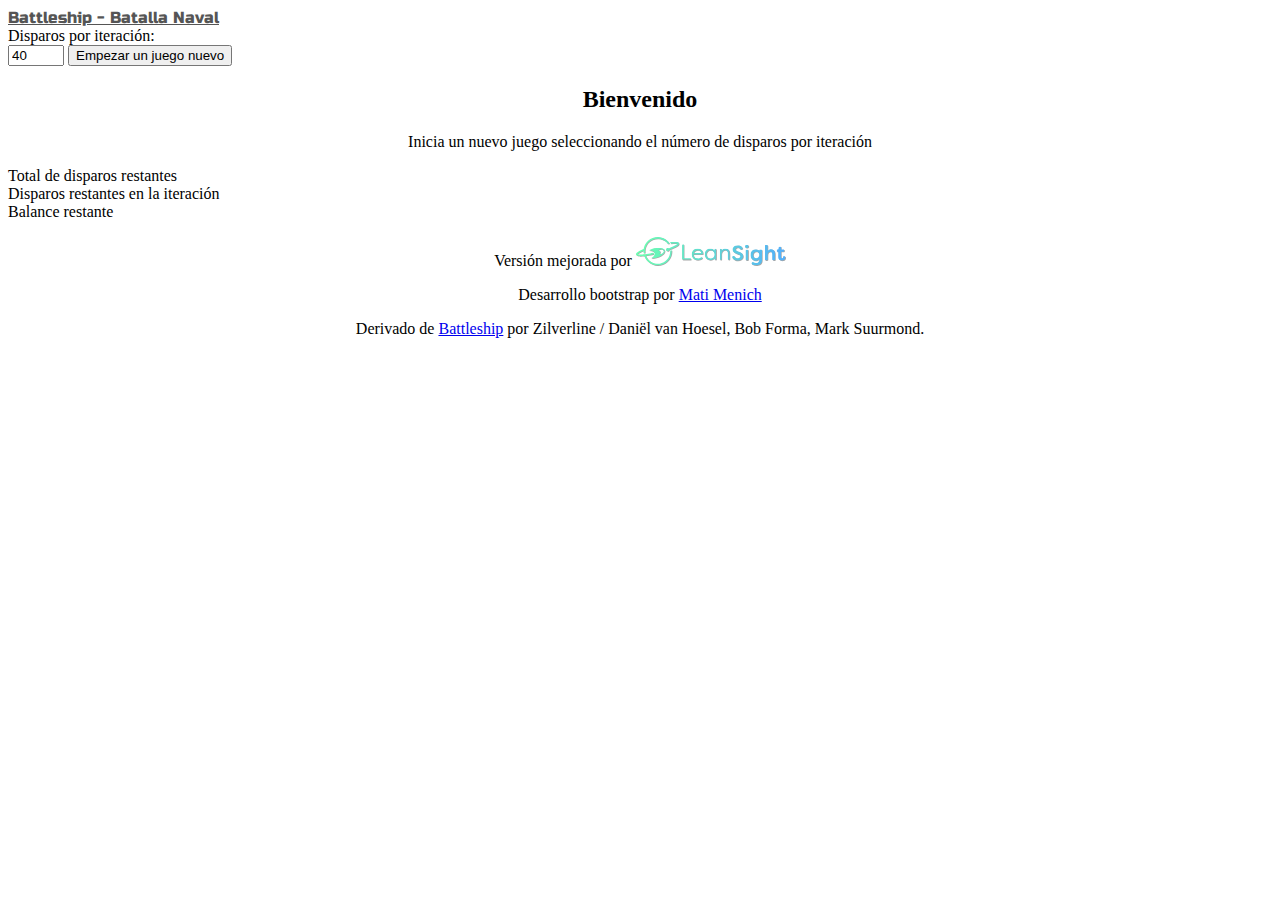
==== index.html @ 174eea25 "Varios fixes" ====
<!DOCTYPE html>
<html>
<head>
	<meta charset="utf-8">
	<meta name="viewport" content="width=device-width, initial-scale=1">
	<title>Battleship</title>

	<!-- CSS -->
	<link href="https://fonts.googleapis.com/css?family=Russo+One" rel="stylesheet">
	<link rel="stylesheet" href="vendor/bootstrap/css/bootstrap.min.css">
	<link rel="stylesheet" href="vendor/font-awesome/css/font-awesome.min.css">
	<link rel="stylesheet" href="vendor/animate.css">
	<link rel="stylesheet" href="stylesheets/main.css">

	<!-- JavaScript -->
	<script src="javascripts/ext/underscore.js"></script>
	<script src="vendor/jquery-1.11.3.min.js"></script>
	<script src="javascripts/ext/jshashtable-2.1.js"></script>
	<script src="javascripts/ext/jquery.numeric.js"></script>
	<script src="javascripts/ext/jquery.numberformatter.js"></script>
	<script src="javascripts/ext/backbone.js"></script>
	<script src="javascripts/ext/icanhaz.js"></script>
	<script src="javascripts/ext/zingchart.min.js"></script>
	<script src="vendor/bootstrap/js/bootstrap.min.js"></script>
	<script src="javascripts/app/Boat.js"></script>
	<script src="javascripts/app/Cell.js"></script>
	<script src="javascripts/app/Board.js"></script>
	<script src="javascripts/app/Game.js"></script>
	<script src="javascripts/app/Chart.js"></script>
	<script src="javascripts/app/Fleet.js"></script>
	<script src="javascripts/boot.js"></script>

	<script id="board" type="text/html">
		<td>{{ name }}</td>
	</script>

	<script>
		// Parse URL parameters
		const urlParams = new URLSearchParams(window.location.search);
		const simulation = urlParams.get('simulation');
		const fixedFleet = urlParams.get('fixedfleet') === 'true';
		
		let gameTitle;
		let shotsPerIteration;
		let inputVisibility = 'visible';
		
		switch(simulation) {
			case 'agile':
				gameTitle = 'Battleship - Batalla Naval Ágil';
				shotsPerIteration = 1;
				inputVisibility = 'hidden';
				break;
			case 'waterfall':
				gameTitle = 'Battleship - Batalla Naval Cascada';
				shotsPerIteration = 40;
				inputVisibility = 'hidden';
				break;
			default:
				gameTitle = 'Battleship - Batalla Naval';
				shotsPerIteration = 40;
		}
		
		document.addEventListener('DOMContentLoaded', function() {
			// Set the game title
			document.querySelector('.navbar-brand').textContent = gameTitle;
		
			// Set shots per iteration and visibility
			const shotsInput = document.getElementById('shotsPerIteration');
			const shotsLabel = document.querySelector("label[for='shotsPerIteration']");
			shotsInput.value = shotsPerIteration;
			shotsInput.style.visibility = inputVisibility;
			shotsLabel.style.visibility = inputVisibility;
		
			// If simulation mode, start game automatically
			if (simulation === 'agile' || simulation === 'waterfall') {
				document.getElementById('newGame').click();
			}
		});
		
		// Pass the 'fixedFleet' variable to the global window object
		// If is true, the game will be use a fixed fleet in the board defined in boot.js
		window.fixedFleet = fixedFleet;
	</script>
	
</head>

<body>
	<div class="container">
		<nav class="navbar navbar-default">
			<div class="container-fluid">
				<div class="navbar-header">
					<a class="navbar-brand logo-text" href="#">Battleship - Batalla Naval</a>
				</div>
				<div class="navbar-form navbar-right" role="initGame">
					<label for="shotsPerIteration">Disparos por iteración:</label>
					<div class="input-group">
						<input type="number" min="1" max="40" value="40" id="shotsPerIteration" class="form-control">
						<span class="input-group-btn">
							<button class="btn btn-primary" type="button" id="newGame">Empezar un juego nuevo</button>
						</span>
					</div>
				</div>
			</div>
		</nav>

		<span id="endGameResult"></span>

		<div class="row message">
			<div class="col-xs-12 text-center">
				<i class="fa fa-ship fa-5x animated pulse"></i>
				<h2>Bienvenido</h2>
				<p class="lead">Inicia un nuevo juego seleccionando el número de disparos por iteración</p>
			</div>
		</div>

		<div class="row vertical-align">
			<div class="col-xs-12 col-sm-4 col-md-4 col-lg-4">
				<div class="row stats animated fadeInRight hidden">
					<div class="col-xs-12">
						<div class="panel panel-info">
							<div class="panel-heading">
								<div class="row">
									<div class="col-xs-3">
										<i class="fa fa-bullseye fa-3x"></i>
									</div>
									<div class="col-xs-9 text-right">
										<div class="huge">
											<span id="totalShotsRemaining"></span>
										</div>
										<div>Total de disparos restantes</div>
									</div>
								</div>
							</div>
						</div>
					</div>
					<div class="col-xs-12">
						<div class="panel panel-warning">
							<div class="panel-heading">
								<div class="row">
									<div class="col-xs-3">
										<i class="fa fa-retweet fa-3x"></i>
									</div>
									<div class="col-xs-9 text-right">
										<div class="huge">
											<span id="shotsRemainingForIteration"></span>
										</div>
										<div>Disparos restantes en la iteración</div>
									</div>
								</div>
							</div>
						</div>
					</div>
					<div class="col-xs-12">
						<div class="panel panel-success">
							<div class="panel-heading">
								<div class="row">
									<div class="col-xs-3">
										<i class="fa fa-money fa-3x"></i>
									</div>
									<div class="col-xs-9 text-right">
										<div class="huge">
											<span id="funds"></span>
										</div>
										<div>Balance restante</div>
									</div>
								</div>
							</div>
						</div>
					</div>
					<div class="col-xs-12">
						<div class="row" id="chartDiv">
						</div>
					</div>
				</div>
			</div>
			<div class="col-xs-12 col-sm-8 col-md-8 col-lg-6 text-center">
				<div id="boardcontainer"></div>
			</div>
		</div>
	</div>

	<footer class="text-center">
		<p>Versión mejorada por <a href="http://www.leansight.com"><img src="images/leansight.svg" width="150" alt="leansight"></a></p>
		<p>Desarrollo bootstrap por <a href="https://github.com/MatiMenich" target="_blank">Mati Menich</a></p>
		<p>Derivado de <a href="https://github.com/zilverline/battleship" target="_blank">Battleship</a> por Zilverline / Daniël van Hoesel, Bob Forma, Mark Suurmond.</p>
	</footer>
</body>

</html>
---- stylesheets/main.css ----
footer {
  z-index: 1030;
}

.board {
  border-collapse: collapse;
  background-color: #d9edf7;
	color: #333;
}

.cell {
  border-top: 1px solid #34748f;
  border-left: 1px solid #34748f;
  border-right: 1px solid #34748f;
  border-bottom: 1px solid #34748f;
  text-align: center;
  min-width: 40px;
  position: relative;
  padding: 0;
  margin: 0;
}

.cell-hover {
  background-color: #34748f;
}


.cell-title-top {
  border-top: 1px solid white !important;
  border-left: 1px solid white;
  border-right: 1px solid white;
  
  background-color: white;
  text-align: center;
	color: #333;
	font-size: 24px;
}

.cell-title-left {
  border-top: 1px solid white;
  border-left: 1px solid white;
  border-bottom: 1px solid white;
  
  background-color: white;
  text-align: center;
	color: #333;
  min-width: 10px;
	font-size: 24px;
}

.cell-title-hover {
  background-color: #34748f; 
  color: white;
}

.cell-title-left-hover {
  border-top: 1px solid white;
  border-left: 1px solid white;
  border-bottom: 1px solid white;
  
  background-color:  #34748f;
  text-align: center;
	color: white;
  min-width: 10px;
	font-size: 24px;
}

*//**/
.cell-title-bottom {
  border-top: 1px solid #bce8f1;
  border-left: 1px solid white;
	border-right: 1px solid white;
  border-bottom: 1px solid white;
  background-color: white;
  text-align: center;
	color: #333;
	font-size: 24px;
}

.cell-title-right {
  border-top: 1px solid white;
  border-left: 1px solid #bce8f1;
	border-right: 1px solid white;
  border-bottom: 1px solid white;
  background-color: white;
  text-align: center;
	color: #333;
	font-size: 24px;
}

.showBoat.aircraft-carrier {
    background-color: #e74c3c;
    border: 1px solid #e74c3c;
}

.showBoat.battleship {
    background-color:  #16a085;
    border: 1px solid #16a085;
}

.showBoat.submarine {
    background-color: #f1c40f;
    border: 1px solid #f1c40f;
}

.showBoat.cruiser {
    background-color: #4aa3df;
    border: 1px solid #4aa3df;
}

.showBoat.destroyer {
    background-color: #e67e22;
    border: 1px solid #e67e22;
}

#endGameResult {
  font-size: 24px;
}

.text-center {
  text-align: center;
}

.huge {
  font-size: 20px;
}

@media(min-width:768px){
  .vertical-align {
    display: flex;
    flex-direction: row;
  }

  .vertical-align > [class^="col-"],
  .vertical-align > [class*=" col-"] {
    display: flex;
    align-items: center;
    justify-content: center; /* Optional, to align inner items 
                                horizontally inside the column */
  }

  /**
   *  Do NOT include this part into your stylesheet.
   *  "flex: 1" or "flex-grow: 1" is added to make the inner div
   *  - Which is also a flex-item - take up all the horizontal space
   *  available space inside the flex container (.col-* elements)
   */
  .vertical-align > [class^="col-"] > div,
  .vertical-align > [class*=" col-"] > div {
    /* flex: 1; */
    flex-grow: 1;
  }
}

.marker {
  position: absolute;
  margin-left: auto;
  margin-right: auto;
  left: 0;
  right: 0;
  width: 30px;
}

.hit {
  -moz-animation-duration: .3s;
  -ms-animation-duration: .3s;
  -webkit-animation-duration: .3s;
  animation-duration: .3s;
}

.miss {
  -moz-animation-duration: .5s;
  -ms-animation-duration: .5s;
  -webkit-animation-duration: .5s;
  animation-duration: .5s;
}

.target {
  -moz-animation-duration: .2s;
  -ms-animation-duration: .2s;
  -webkit-animation-duration: .2s;
  animation-duration: .2s;
}

.board {
  -moz-animation-duration: .3s;
  -ms-animation-duration: .3s;
  -webkit-animation-duration: .3s;
  animation-duration: .3s;
}

.stats {
  -moz-animation-duration: .4s;
  -ms-animation-duration: .4s;
  -webkit-animation-duration: .4s;
  animation-duration: .4s;

  -moz-animation-delay: .2s;
  -ms-animation-delay: .2s;
  -webkit-animation-delay: .2s;
  animation-delay: .2s;
}

.logo-text {
  font-family: 'Russo One', sans-serif;
}

.navbar-brand {
  color: #555 !important;
}

.miss-cell {
  background-color: #e3e3e3;
  border-color: #e3e3e3;
}
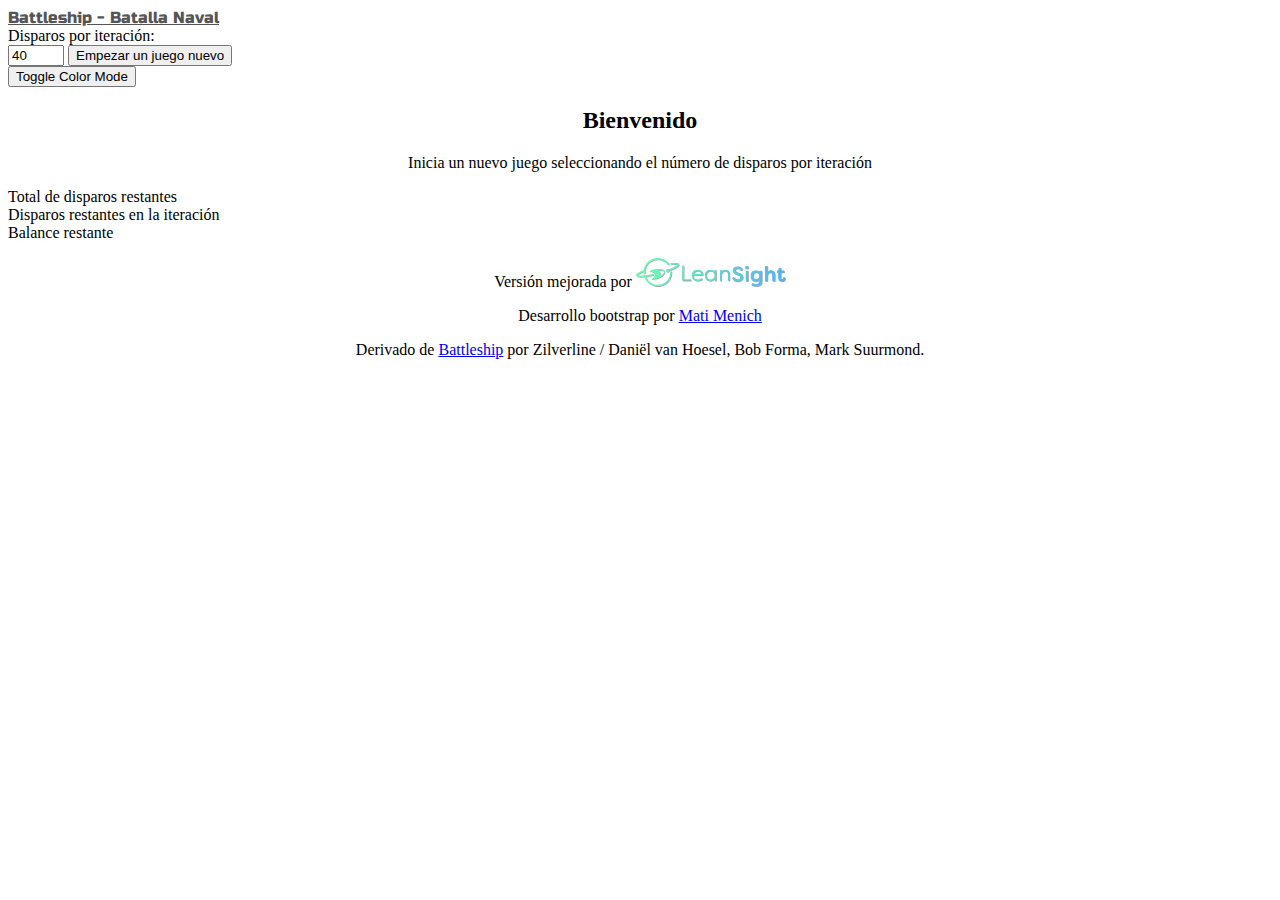
==== commit 5dece2d7: "Garyscale" ====
--- a/index.html
+++ b/index.html
@@ -39,6 +39,7 @@
 		const urlParams = new URLSearchParams(window.location.search);
 		const simulation = urlParams.get('simulation');
 		const fixedFleet = urlParams.get('fixedfleet') === 'true';
+		const grayscale = urlParams.get('grayscale') === 'true';
 		
 		let gameTitle;
 		let shotsPerIteration;
@@ -80,6 +81,25 @@
 		// Pass the 'fixedFleet' variable to the global window object
 		// If is true, the game will be use a fixed fleet in the board defined in boot.js
 		window.fixedFleet = fixedFleet;
+
+		// The $(document).ready() function ensures the code inside it runs after the entire HTML document has loaded.
+		$(document).ready(function() {
+			// If the grayscale parameter is present, show the toggle button.
+			// Otherwise, hide it.
+			if (urlParams.has('grayscale')) {
+			$('#toggleColorMode').show();
+			} else {
+			$('#toggleColorMode').hide();
+			}
+			// If the grayscale parameter is true, add the "grayscale" class to the body element.
+			if (grayscale) {
+				$('body').addClass('grayscale');
+			}
+			// This is the JavaScript code that toggles grayscale mode.
+			$('#toggleColorMode').click(function() {
+				$('body').toggleClass('grayscale');
+			});
+		});
 	</script>
 	
 </head>
@@ -99,6 +119,9 @@
 							<button class="btn btn-primary" type="button" id="newGame">Empezar un juego nuevo</button>
 						</span>
 					</div>
+					<div class="grayscale-group">
+						<button id="toggleColorMode" class="btn btn-primary" type="button">Toggle Color Mode</button>
+					</div>
 				</div>
 			</div>
 		</nav>
--- a/stylesheets/main.css
+++ b/stylesheets/main.css
@@ -65,7 +65,6 @@
 	font-size: 24px;
 }
 
-*//**/
 .cell-title-bottom {
   border-top: 1px solid #bce8f1;
   border-left: 1px solid white;
@@ -212,4 +211,97 @@
 .miss-cell {
   background-color: #e3e3e3;
   border-color: #e3e3e3;
-}+}
+
+
+/* Código para versión en escala de grises, printer friendly */
+
+.grayscale .showBoat.aircraft-carrier {
+  background-color: #666666; /* Medium Gray */
+  border: 1px solid #666666; /* Medium Gray */
+}
+
+.grayscale .showBoat.battleship {
+  background-color:  #999999; /* Light Gray */
+  border: 1px solid #999999; /* Light Gray */
+}
+
+.grayscale .showBoat.submarine {
+  background-color: #333333; /* Dark Gray */
+  border: 1px solid #333333; /* Dark Gray */
+}
+
+.grayscale .showBoat.cruiser {
+  background-color: #bbbbbb; /* Very Light Gray */
+  border: 1px solid #bbbbbb; /* Very Light Gray */
+}
+
+.grayscale .showBoat.destroyer {
+  background-color: #444444; /* Very Dark Gray */
+  border: 1px solid #444444; /* Very Dark Gray */
+}
+
+.grayscale .cell {
+  background-color: #FFFFFF; /* White */
+  border: 2px solid #000000; /* Black */
+}
+
+/*
+.cell {
+  border-top: 1px solid #34748f;
+  border-left: 1px solid #34748f;
+  border-right: 1px solid #34748f;
+  border-bottom: 1px solid #34748f;
+  text-align: center;
+  min-width: 40px;
+  position: relative;
+  padding: 0;
+  margin: 0;
+}
+*/
+
+
+.grayscale .cell-hover {
+  background-color: #000000;
+}
+
+
+.grayscale .cell-title-top {
+  border-top: 1px solid white !important;
+  border-left: 1px solid white;
+  border-right: 1px solid white;
+  
+  background-color: white;
+  text-align: center;
+	color: #333;
+	font-size: 24px;
+}
+
+.grayscale .cell-title-left {
+  border-top: 1px solid white;
+  border-left: 1px solid white;
+  border-bottom: 1px solid white;
+  
+  background-color: white;
+  text-align: center;
+	color: #333;
+  min-width: 10px;
+	font-size: 24px;
+}
+
+.grayscale .cell-title-hover {
+  background-color: #000000; 
+  color: white;
+}
+
+.grayscale .cell-title-left-hover {
+  border-top: 1px solid white;
+  border-left: 1px solid white;
+  border-bottom: 1px solid white;
+  
+  background-color:  #000000;
+  text-align: center;
+	color: white;
+  min-width: 10px;
+	font-size: 24px;
+}
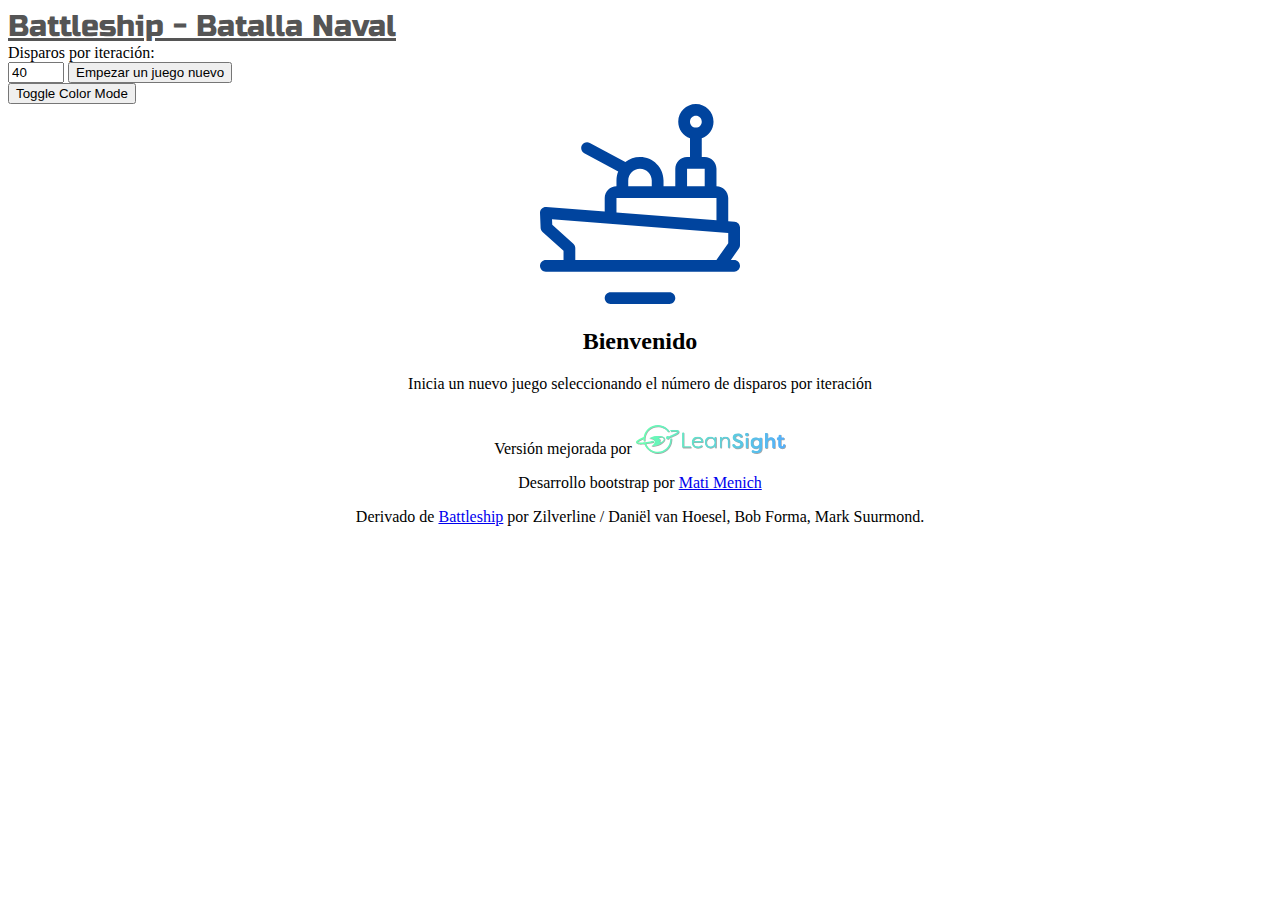
==== commit 9ab23b49: "many fixes" ====
--- a/index.html
+++ b/index.html
@@ -8,7 +8,6 @@
 	<!-- CSS -->
 	<link href="https://fonts.googleapis.com/css?family=Russo+One" rel="stylesheet">
 	<link rel="stylesheet" href="vendor/bootstrap/css/bootstrap.min.css">
-	<link rel="stylesheet" href="vendor/font-awesome/css/font-awesome.min.css">
 	<link rel="stylesheet" href="vendor/animate.css">
 	<link rel="stylesheet" href="stylesheets/main.css">
 
@@ -28,11 +27,15 @@
 	<script src="javascripts/app/Game.js"></script>
 	<script src="javascripts/app/Chart.js"></script>
 	<script src="javascripts/app/Fleet.js"></script>
+    <script src="javascripts/app/StatusPanel.js"></script>
 	<script src="javascripts/boot.js"></script>
 
 	<script id="board" type="text/html">
 		<td>{{ name }}</td>
 	</script>
+
+	<!-- Include the StatusPanel class definition here -->
+	<script src="javascripts/app/StatusPanel.js"></script>
 
 	<script>
 		// Parse URL parameters
@@ -76,6 +79,7 @@
 			if (simulation === 'agile' || simulation === 'waterfall') {
 				document.getElementById('newGame').click();
 			}
+
 		});
 		
 		// Pass the 'fixedFleet' variable to the global window object
@@ -99,114 +103,91 @@
 			$('#toggleColorMode').click(function() {
 				$('body').toggleClass('grayscale');
 			});
+
+            var totalShotsPanel = new StatusPanel({
+                panelClass: 'panel-info',
+                iconSrc: 'images/missile.svg',
+                spanId: 'totalShotsRemaining',
+                description: 'Total de disparos restantes'
+            });
+            $(".stats").append(totalShotsPanel.render().$el);
+
+            var shotsRemainingPanel = new StatusPanel({
+                panelClass: 'panel-warning',
+                iconSrc: 'images/cycle.svg',
+                spanId: 'shotsRemainingForIteration',
+                description: 'Disparos restantes en la iteración'
+            });
+            $(".stats").append(shotsRemainingPanel.render().$el);
+
+            var fundsPanel = new StatusPanel({
+                panelClass: 'panel-success',
+                iconSrc: 'images/profit.svg',
+                spanId: 'funds',
+                description: 'Balance restante'
+            });
+            $(".stats").append(fundsPanel.render().$el);
+            // Create the div for the chart and add it to the stats div
+            var chartDiv = $('<div>').addClass('col-xs-12').append($('<div>').addClass('row').attr('id', 'chartDiv'));
+            $(".stats").append(chartDiv);
+                    
 		});
 	</script>
 	
 </head>
 
 <body>
-	<div class="container">
-		<nav class="navbar navbar-default">
-			<div class="container-fluid">
-				<div class="navbar-header">
-					<a class="navbar-brand logo-text" href="#">Battleship - Batalla Naval</a>
-				</div>
-				<div class="navbar-form navbar-right" role="initGame">
-					<label for="shotsPerIteration">Disparos por iteración:</label>
-					<div class="input-group">
-						<input type="number" min="1" max="40" value="40" id="shotsPerIteration" class="form-control">
-						<span class="input-group-btn">
-							<button class="btn btn-primary" type="button" id="newGame">Empezar un juego nuevo</button>
-						</span>
-					</div>
-					<div class="grayscale-group">
-						<button id="toggleColorMode" class="btn btn-primary" type="button">Toggle Color Mode</button>
-					</div>
-				</div>
-			</div>
-		</nav>
-
-		<span id="endGameResult"></span>
-
-		<div class="row message">
-			<div class="col-xs-12 text-center">
-				<i class="fa fa-ship fa-5x animated pulse"></i>
-				<h2>Bienvenido</h2>
-				<p class="lead">Inicia un nuevo juego seleccionando el número de disparos por iteración</p>
-			</div>
-		</div>
-
-		<div class="row vertical-align">
-			<div class="col-xs-12 col-sm-4 col-md-4 col-lg-4">
-				<div class="row stats animated fadeInRight hidden">
-					<div class="col-xs-12">
-						<div class="panel panel-info">
-							<div class="panel-heading">
-								<div class="row">
-									<div class="col-xs-3">
-										<i class="fa fa-bullseye fa-3x"></i>
-									</div>
-									<div class="col-xs-9 text-right">
-										<div class="huge">
-											<span id="totalShotsRemaining"></span>
-										</div>
-										<div>Total de disparos restantes</div>
-									</div>
-								</div>
-							</div>
-						</div>
-					</div>
-					<div class="col-xs-12">
-						<div class="panel panel-warning">
-							<div class="panel-heading">
-								<div class="row">
-									<div class="col-xs-3">
-										<i class="fa fa-retweet fa-3x"></i>
-									</div>
-									<div class="col-xs-9 text-right">
-										<div class="huge">
-											<span id="shotsRemainingForIteration"></span>
-										</div>
-										<div>Disparos restantes en la iteración</div>
-									</div>
-								</div>
-							</div>
-						</div>
-					</div>
-					<div class="col-xs-12">
-						<div class="panel panel-success">
-							<div class="panel-heading">
-								<div class="row">
-									<div class="col-xs-3">
-										<i class="fa fa-money fa-3x"></i>
-									</div>
-									<div class="col-xs-9 text-right">
-										<div class="huge">
-											<span id="funds"></span>
-										</div>
-										<div>Balance restante</div>
-									</div>
-								</div>
-							</div>
-						</div>
-					</div>
-					<div class="col-xs-12">
-						<div class="row" id="chartDiv">
-						</div>
-					</div>
-				</div>
-			</div>
-			<div class="col-xs-12 col-sm-8 col-md-8 col-lg-6 text-center">
-				<div id="boardcontainer"></div>
-			</div>
-		</div>
-	</div>
-
-	<footer class="text-center">
-		<p>Versión mejorada por <a href="http://www.leansight.com"><img src="images/leansight.svg" width="150" alt="leansight"></a></p>
-		<p>Desarrollo bootstrap por <a href="https://github.com/MatiMenich" target="_blank">Mati Menich</a></p>
-		<p>Derivado de <a href="https://github.com/zilverline/battleship" target="_blank">Battleship</a> por Zilverline / Daniël van Hoesel, Bob Forma, Mark Suurmond.</p>
-	</footer>
+    <body>
+        <div class="container">
+            <nav class="navbar navbar-default">
+                <div class="container-fluid">
+                    <div class="navbar-header">
+                        <a class="navbar-brand logo-text" href="#">Battleship - Batalla Naval</a>
+                    </div>
+                    <div class="navbar-form navbar-right" role="initGame">
+                        <label for="shotsPerIteration">Disparos por iteración:</label>
+                        <div class="input-group">
+                            <input type="number" min="1" max="40" value="40" id="shotsPerIteration" class="form-control">
+                            <span class="input-group-btn">
+                                <button class="btn btn-primary" type="button" id="newGame">Empezar un juego nuevo</button>
+                            </span>
+                        </div>
+                        <div class="grayscale-group">
+                            <button id="toggleColorMode" class="btn btn-primary" type="button">Toggle Color Mode</button>
+                        </div>
+                    </div>
+                </div>
+            </nav>
+    
+            <span id="endGameResult"></span>
+    
+            <div class="row message">
+                <div class="col-xs-12 text-center">
+					<img src="images/war-ship.svg" width="200">
+                    <h2>Bienvenido</h2>
+                    <p class="lead">Inicia un nuevo juego seleccionando el número de disparos por iteración</p>
+                </div>
+            </div>
+    
+            <div class="row vertical-align">
+                <div class="col-xs-12 col-sm-4 col-md-4 col-lg-4">
+                    <div class="row stats animated fadeInRight hidden">
+                    </div>
+                </div>
+                <div class="col-xs-12 col-sm-8 col-md-8 col-lg-6 text-center">
+                    <div id="boardcontainer"></div>
+                </div>
+    
+            </div>
+        </div>
+    
+        <footer class="text-center">
+            <p>Versión mejorada por <a href="http://www.leansight.com"><img src="images/leansight.svg" width="150" alt="leansight"></a></p>
+            <p>Desarrollo bootstrap por <a href="https://github.com/MatiMenich" target="_blank">Mati Menich</a></p>
+            <p>Derivado de <a href="https://github.com/zilverline/battleship" target="_blank">Battleship</a> por Zilverline / Daniël van Hoesel, Bob Forma, Mark Suurmond.</p>
+        </footer>
+    </body>
+    
 </body>
 
 </html>
--- a/stylesheets/main.css
+++ b/stylesheets/main.css
@@ -2,17 +2,22 @@
   z-index: 1030;
 }
 
+.status-icon-svg {
+  max-width: 80px;
+}
+
 .board {
   border-collapse: collapse;
-  background-color: #d9edf7;
-	color: #333;
+  background-color: solid white;
 }
 
 .cell {
   border-top: 1px solid #34748f;
   border-left: 1px solid #34748f;
   border-right: 1px solid #34748f;
+  background-color: #d9edf7;
   border-bottom: 1px solid #34748f;
+  
   text-align: center;
   min-width: 40px;
   position: relative;
@@ -65,28 +70,6 @@
 	font-size: 24px;
 }
 
-.cell-title-bottom {
-  border-top: 1px solid #bce8f1;
-  border-left: 1px solid white;
-	border-right: 1px solid white;
-  border-bottom: 1px solid white;
-  background-color: white;
-  text-align: center;
-	color: #333;
-	font-size: 24px;
-}
-
-.cell-title-right {
-  border-top: 1px solid white;
-  border-left: 1px solid #bce8f1;
-	border-right: 1px solid white;
-  border-bottom: 1px solid white;
-  background-color: white;
-  text-align: center;
-	color: #333;
-	font-size: 24px;
-}
-
 .showBoat.aircraft-carrier {
     background-color: #e74c3c;
     border: 1px solid #e74c3c;
@@ -120,9 +103,6 @@
   text-align: center;
 }
 
-.huge {
-  font-size: 20px;
-}
 
 @media(min-width:768px){
   .vertical-align {
@@ -200,8 +180,14 @@
   animation-delay: .2s;
 }
 
+.logo-text-small {
+  font-family: 'Russo One', sans-serif;
+  font-size: 20px;
+}
+
 .logo-text {
   font-family: 'Russo One', sans-serif;
+  font-size: 30px;
 }
 
 .navbar-brand {
@@ -246,19 +232,6 @@
   border: 2px solid #000000; /* Black */
 }
 
-/*
-.cell {
-  border-top: 1px solid #34748f;
-  border-left: 1px solid #34748f;
-  border-right: 1px solid #34748f;
-  border-bottom: 1px solid #34748f;
-  text-align: center;
-  min-width: 40px;
-  position: relative;
-  padding: 0;
-  margin: 0;
-}
-*/
 
 
 .grayscale .cell-hover {
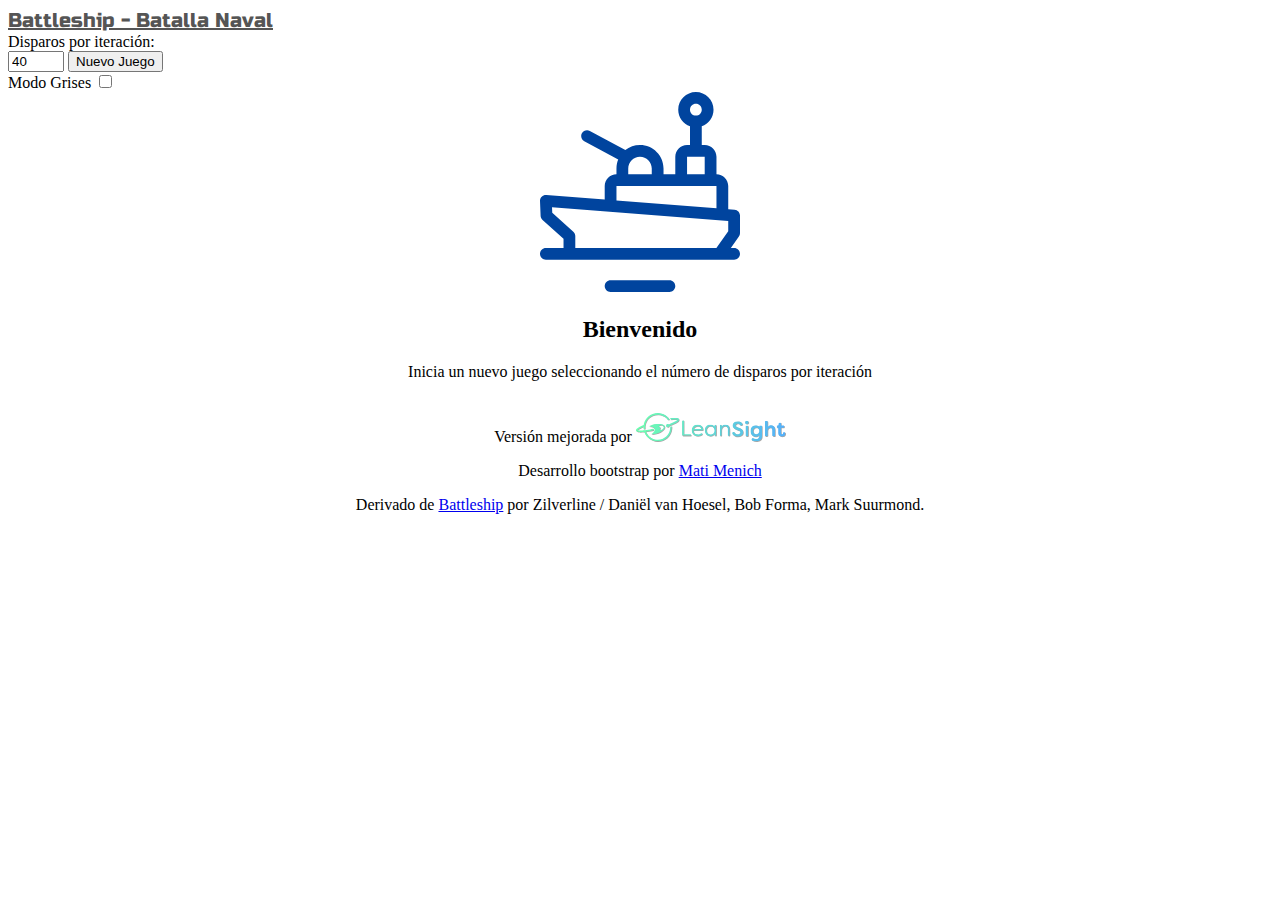
==== commit 4508bbe7: "ADD nueva configuracion para batalla  naval waterfall" ====
--- a/index.html
+++ b/index.html
@@ -1,15 +1,16 @@
 <!DOCTYPE html>
 <html>
+
 <head>
-	<meta charset="utf-8">
-	<meta name="viewport" content="width=device-width, initial-scale=1">
+	<meta charset="utf-8" />
+	<meta name="viewport" content="width=device-width, initial-scale=1" />
 	<title>Battleship</title>
 
 	<!-- CSS -->
-	<link href="https://fonts.googleapis.com/css?family=Russo+One" rel="stylesheet">
-	<link rel="stylesheet" href="vendor/bootstrap/css/bootstrap.min.css">
-	<link rel="stylesheet" href="vendor/animate.css">
-	<link rel="stylesheet" href="stylesheets/main.css">
+	<link href="https://fonts.googleapis.com/css?family=Russo+One" rel="stylesheet" />
+	<link rel="stylesheet" href="vendor/bootstrap/css/bootstrap.min.css" />
+	<link rel="stylesheet" href="vendor/animate.css" />
+	<link rel="stylesheet" href="stylesheets/main.css" />
 
 	<!-- JavaScript -->
 	<script src="javascripts/ext/underscore.js"></script>
@@ -27,12 +28,12 @@
 	<script src="javascripts/app/Game.js"></script>
 	<script src="javascripts/app/Chart.js"></script>
 	<script src="javascripts/app/Fleet.js"></script>
-    <script src="javascripts/app/StatusPanel.js"></script>
+	<script src="javascripts/app/StatusPanel.js"></script>
 	<script src="javascripts/boot.js"></script>
 
 	<script id="board" type="text/html">
-		<td>{{ name }}</td>
-	</script>
+			<td>{{ name }}</td>
+		</script>
 
 	<!-- Include the StatusPanel class definition here -->
 	<script src="javascripts/app/StatusPanel.js"></script>
@@ -43,12 +44,13 @@
 		const simulation = urlParams.get('simulation');
 		const fixedFleet = urlParams.get('fixedfleet') === 'true';
 		const grayscale = urlParams.get('grayscale') === 'true';
-		
+
 		let gameTitle;
 		let shotsPerIteration;
 		let inputVisibility = 'visible';
-		
-		switch(simulation) {
+
+		switch (simulation)
+		{
 			case 'agile':
 				gameTitle = 'Battleship - Batalla Naval Ágil';
 				shotsPerIteration = 1;
@@ -63,131 +65,139 @@
 				gameTitle = 'Battleship - Batalla Naval';
 				shotsPerIteration = 40;
 		}
-		
-		document.addEventListener('DOMContentLoaded', function() {
+
+		document.addEventListener('DOMContentLoaded', function ()
+		{
 			// Set the game title
 			document.querySelector('.navbar-brand').textContent = gameTitle;
-		
+
 			// Set shots per iteration and visibility
 			const shotsInput = document.getElementById('shotsPerIteration');
 			const shotsLabel = document.querySelector("label[for='shotsPerIteration']");
 			shotsInput.value = shotsPerIteration;
 			shotsInput.style.visibility = inputVisibility;
 			shotsLabel.style.visibility = inputVisibility;
-		
+
 			// If simulation mode, start game automatically
-			if (simulation === 'agile' || simulation === 'waterfall') {
+			if (simulation === 'agile' || simulation === 'waterfall')
+			{
 				document.getElementById('newGame').click();
 			}
 
 		});
-		
+
 		// Pass the 'fixedFleet' variable to the global window object
 		// If is true, the game will be use a fixed fleet in the board defined in boot.js
 		window.fixedFleet = fixedFleet;
 
 		// The $(document).ready() function ensures the code inside it runs after the entire HTML document has loaded.
-		$(document).ready(function() {
-			// If the grayscale parameter is present, show the toggle button.
-			// Otherwise, hide it.
-			if (urlParams.has('grayscale')) {
-			$('#toggleColorMode').show();
-			} else {
-			$('#toggleColorMode').hide();
-			}
-			// If the grayscale parameter is true, add the "grayscale" class to the body element.
-			if (grayscale) {
-				$('body').addClass('grayscale');
-			}
+		$(document).ready(function ()
+		{
 			// This is the JavaScript code that toggles grayscale mode.
-			$('#toggleColorMode').click(function() {
+			$('#toggleColorMode').click(function ()
+			{
 				$('body').toggleClass('grayscale');
 			});
 
-            var totalShotsPanel = new StatusPanel({
-                panelClass: 'panel-info',
-                iconSrc: 'images/missile.svg',
-                spanId: 'totalShotsRemaining',
-                description: 'Total de disparos restantes'
-            });
-            $(".stats").append(totalShotsPanel.render().$el);
-
-            var shotsRemainingPanel = new StatusPanel({
-                panelClass: 'panel-warning',
-                iconSrc: 'images/cycle.svg',
-                spanId: 'shotsRemainingForIteration',
-                description: 'Disparos restantes en la iteración'
-            });
-            $(".stats").append(shotsRemainingPanel.render().$el);
-
-            var fundsPanel = new StatusPanel({
-                panelClass: 'panel-success',
-                iconSrc: 'images/profit.svg',
-                spanId: 'funds',
-                description: 'Balance restante'
-            });
-            $(".stats").append(fundsPanel.render().$el);
-            // Create the div for the chart and add it to the stats div
-            var chartDiv = $('<div>').addClass('col-xs-12').append($('<div>').addClass('row').attr('id', 'chartDiv'));
-            $(".stats").append(chartDiv);
-                    
+			var totalShotsPanel = new StatusPanel({
+				panelClass: 'panel-info',
+				iconSrc: 'images/missile.svg',
+				spanId: 'totalShotsRemaining',
+				description: 'Total de disparos restantes'
+			});
+			$(".stats").append(totalShotsPanel.render().$el);
+
+			var shotsRemainingPanel = new StatusPanel({
+				panelClass: 'panel-warning',
+				iconSrc: 'images/cycle.svg',
+				spanId: 'shotsRemainingForIteration',
+				description: 'Disparos restantes en la iteración'
+			});
+			$(".stats").append(shotsRemainingPanel.render().$el);
+
+			var fundsPanel = new StatusPanel({
+				panelClass: 'panel-success',
+				iconSrc: 'images/profit.svg',
+				spanId: 'funds',
+				description: 'Balance restante'
+			});
+			$(".stats").append(fundsPanel.render().$el);
+			// Create the div for the chart and add it to the stats div
+			var chartDiv = $('<div>').addClass('col-xs-12').append($('<div>').addClass('row').attr('id', 'chartDiv'));
+			$(".stats").append(chartDiv);
+
 		});
 	</script>
-	
+
 </head>
 
 <body>
-    <body>
-        <div class="container">
-            <nav class="navbar navbar-default">
-                <div class="container-fluid">
-                    <div class="navbar-header">
-                        <a class="navbar-brand logo-text" href="#">Battleship - Batalla Naval</a>
-                    </div>
-                    <div class="navbar-form navbar-right" role="initGame">
-                        <label for="shotsPerIteration">Disparos por iteración:</label>
-                        <div class="input-group">
-                            <input type="number" min="1" max="40" value="40" id="shotsPerIteration" class="form-control">
-                            <span class="input-group-btn">
-                                <button class="btn btn-primary" type="button" id="newGame">Empezar un juego nuevo</button>
-                            </span>
-                        </div>
-                        <div class="grayscale-group">
-                            <button id="toggleColorMode" class="btn btn-primary" type="button">Toggle Color Mode</button>
-                        </div>
-                    </div>
-                </div>
-            </nav>
-    
-            <span id="endGameResult"></span>
-    
-            <div class="row message">
-                <div class="col-xs-12 text-center">
-					<img src="images/war-ship.svg" width="200">
-                    <h2>Bienvenido</h2>
-                    <p class="lead">Inicia un nuevo juego seleccionando el número de disparos por iteración</p>
-                </div>
-            </div>
-    
-            <div class="row vertical-align">
-                <div class="col-xs-12 col-sm-4 col-md-4 col-lg-4">
-                    <div class="row stats animated fadeInRight hidden">
-                    </div>
-                </div>
-                <div class="col-xs-12 col-sm-8 col-md-8 col-lg-6 text-center">
-                    <div id="boardcontainer"></div>
-                </div>
-    
-            </div>
-        </div>
-    
-        <footer class="text-center">
-            <p>Versión mejorada por <a href="http://www.leansight.com"><img src="images/leansight.svg" width="150" alt="leansight"></a></p>
-            <p>Desarrollo bootstrap por <a href="https://github.com/MatiMenich" target="_blank">Mati Menich</a></p>
-            <p>Derivado de <a href="https://github.com/zilverline/battleship" target="_blank">Battleship</a> por Zilverline / Daniël van Hoesel, Bob Forma, Mark Suurmond.</p>
-        </footer>
-    </body>
-    
+	<div class="container">
+		<nav class="navbar navbar-default">
+			<div class="container-fluid">
+				<div class="row">
+					<div class="col-md-3">
+						<div class="navbar-header" width="120px">
+							<a class="navbar-brand logo-text" href="#">Battleship - Batalla Naval</a>
+						</div>
+					</div>
+					<div class="col-md-6">
+						<div class="navbar-form" role="initGame">
+							<label for="shotsPerIteration">Disparos por iteración:</label>
+							<div class="input-group">
+								<input class="form-control" id="shotsPerIteration" max="40" min="1" type="number"
+									value="40" />
+								<span class="input-group-btn">
+									<button class="btn btn-primary" id="newGame" type="button">Nuevo Juego</button>
+								</span>
+							</div>
+						</div>
+					</div>
+					<div class="col-md-3">
+						<div class="grayscale-group">
+							<label>Modo Grises</label> <!-- Text moved to the left and wrapped in a label tag -->
+							<label class="switch">
+								<input type="checkbox" id="toggleColorMode">
+								<span class="slider"></span>
+							</label>
+						</div>
+					</div>
+				</div>
+			</div>
+		</nav>
+
+
+
+		<span id="endGameResult"></span>
+
+		<div class="row message">
+			<div class="col-xs-12 text-center">
+				<img src="images/war-ship.svg" width="200">
+				<h2>Bienvenido</h2>
+				<p class="lead">Inicia un nuevo juego seleccionando el número de disparos por iteración</p>
+			</div>
+		</div>
+
+		<div class="row vertical-align">
+			<div class="col-xs-12 col-sm-4 col-md-4 col-lg-4">
+				<div class="row stats animated fadeInRight hidden"></div>
+			</div>
+			<div class="col-xs-12 col-sm-8 col-md-8 col-lg-6 text-center">
+				<div id="boardcontainer"></div>
+			</div>
+		</div>
+	</div>
+
+	<footer class="text-center">
+		<p>Versión mejorada por <a href="http://www.leansight.com">
+				<img src="images/leansight.svg" width="150" alt="leansight"></a>
+		</p>
+		<p>Desarrollo bootstrap por <a href="https://github.com/MatiMenich" target="_blank">Mati Menich</a>
+		</p>
+		<p>Derivado de <a href="https://github.com/zilverline/battleship" target="_blank">Battleship</a> por Zilverline
+			/ Daniël van Hoesel, Bob Forma, Mark Suurmond.</p>
+	</footer>
+
 </body>
 
-</html>
+</html>--- a/stylesheets/main.css
+++ b/stylesheets/main.css
@@ -3,16 +3,17 @@
 }
 
 .status-icon-svg {
-  max-width: 80px;
+  max-width: 60px;
 }
 
 .board {
-  border-collapse: collapse;
-  background-color: solid white;
+  background-color: transparent;
+  border-collapse: inherit;
+  border-top: none;
 }
 
 .cell {
-  border-top: 1px solid #34748f;
+  border-top: 1px solid #34748f !important;
   border-left: 1px solid #34748f;
   border-right: 1px solid #34748f;
   background-color: #d9edf7;
@@ -23,52 +24,33 @@
   position: relative;
   padding: 0;
   margin: 0;
+
+  color: #9cc0c3;
+  font-family: 'Arial Bold', sans-serif;
+	font-size: 20px;
+  font-weight: bold;
 }
 
 .cell-hover {
   background-color: #34748f;
 }
 
-
-.cell-title-top {
-  border-top: 1px solid white !important;
-  border-left: 1px solid white;
-  border-right: 1px solid white;
-  
-  background-color: white;
+.cell-header { 
+  border-top: transparent !important;
+  border-bottom: transparent !important; 
+  background-color: transparent;
   text-align: center;
 	color: #333;
 	font-size: 24px;
-}
-
-.cell-title-left {
-  border-top: 1px solid white;
-  border-left: 1px solid white;
-  border-bottom: 1px solid white;
   
-  background-color: white;
-  text-align: center;
-	color: #333;
-  min-width: 10px;
-	font-size: 24px;
-}
-
-.cell-title-hover {
+}
+
+.cell-header-hover {
   background-color: #34748f; 
   color: white;
 }
 
-.cell-title-left-hover {
-  border-top: 1px solid white;
-  border-left: 1px solid white;
-  border-bottom: 1px solid white;
-  
-  background-color:  #34748f;
-  text-align: center;
-	color: white;
-  min-width: 10px;
-	font-size: 24px;
-}
+
 
 .showBoat.aircraft-carrier {
     background-color: #e74c3c;
@@ -180,14 +162,9 @@
   animation-delay: .2s;
 }
 
-.logo-text-small {
+.logo-text {
   font-family: 'Russo One', sans-serif;
   font-size: 20px;
-}
-
-.logo-text {
-  font-family: 'Russo One', sans-serif;
-  font-size: 30px;
 }
 
 .navbar-brand {
@@ -229,52 +206,14 @@
 
 .grayscale .cell {
   background-color: #FFFFFF; /* White */
-  border: 2px solid #000000; /* Black */
-}
-
-
+  border: 1px solid #000000; /* Black */
+}
 
 .grayscale .cell-hover {
   background-color: #000000;
 }
 
-
-.grayscale .cell-title-top {
-  border-top: 1px solid white !important;
-  border-left: 1px solid white;
-  border-right: 1px solid white;
-  
-  background-color: white;
-  text-align: center;
-	color: #333;
-	font-size: 24px;
-}
-
-.grayscale .cell-title-left {
-  border-top: 1px solid white;
-  border-left: 1px solid white;
-  border-bottom: 1px solid white;
-  
-  background-color: white;
-  text-align: center;
-	color: #333;
-  min-width: 10px;
-	font-size: 24px;
-}
-
-.grayscale .cell-title-hover {
-  background-color: #000000; 
-  color: white;
-}
-
-.grayscale .cell-title-left-hover {
-  border-top: 1px solid white;
-  border-left: 1px solid white;
-  border-bottom: 1px solid white;
-  
-  background-color:  #000000;
-  text-align: center;
-	color: white;
-  min-width: 10px;
-	font-size: 24px;
-}
+.grayscale .cell-header-hover {
+  background-color: #000000;
+}
+
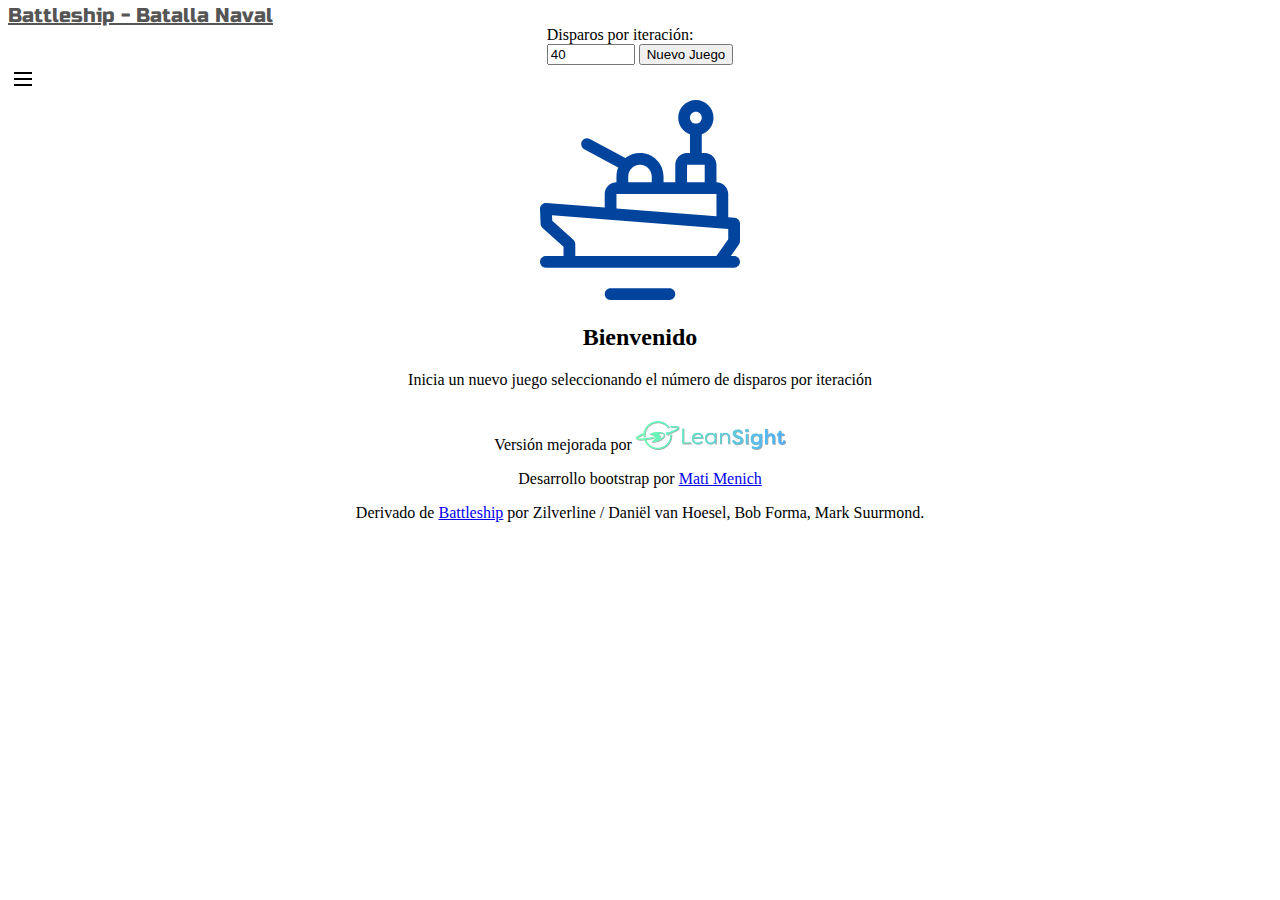
==== commit 416752ab: "ADD menu desplegable" ====
--- a/index.html
+++ b/index.html
@@ -93,6 +93,28 @@
 		// The $(document).ready() function ensures the code inside it runs after the entire HTML document has loaded.
 		$(document).ready(function ()
 		{
+			// Abre el menú al hacer clic en el botón
+			$('.sandwich-btn').on('click', function(event) {
+				event.stopPropagation(); // Detiene la propagación del evento
+				$('.menu-container').toggleClass('open');
+			});
+
+			// Cerrar el menú al hacer clic fuera del menú y del botón, pero no dentro del menú
+			$(document).on('click', function(event) {
+				var menu = $('.sandwich-menu');
+				var button = $('.sandwich-btn');
+				if (!menu.is(event.target) && !button.is(event.target) && menu.has(event.target).length === 0 && button.has(event.target).length === 0) {
+					$('.menu-container').removeClass('open');
+				}
+			});
+
+			// Detiene la propagación del evento al hacer clic dentro del menú, para que el menú no se cierre
+			$('.sandwich-menu').on('click', function(event) {
+				event.stopPropagation();
+			});
+			
+			document.getElementById('toggleColorMode').checked = false;
+			
 			// This is the JavaScript code that toggles grayscale mode.
 			$('#toggleColorMode').click(function ()
 			{
@@ -133,16 +155,16 @@
 
 <body>
 	<div class="container">
-		<nav class="navbar navbar-default">
+		<nav class="navbar navbar-default" >
 			<div class="container-fluid">
 				<div class="row">
 					<div class="col-md-3">
-						<div class="navbar-header" width="120px">
+						<div class="navbar-header" width="120px" >
 							<a class="navbar-brand logo-text" href="#">Battleship - Batalla Naval</a>
 						</div>
 					</div>
-					<div class="col-md-6">
-						<div class="navbar-form" role="initGame">
+					<div class="col-md-6 navbar-center">
+						<div class="navbar-form " role="initGame">
 							<label for="shotsPerIteration">Disparos por iteración:</label>
 							<div class="input-group">
 								<input class="form-control" id="shotsPerIteration" max="40" min="1" type="number"
@@ -153,15 +175,29 @@
 							</div>
 						</div>
 					</div>
-					<div class="col-md-3">
-						<div class="grayscale-group">
-							<label>Modo Grises</label> <!-- Text moved to the left and wrapped in a label tag -->
-							<label class="switch">
-								<input type="checkbox" id="toggleColorMode">
-								<span class="slider"></span>
-							</label>
+					<div class="col-md-3" style="height: 35px; line-height: 35px;">
+						<!-- Botón Sandwich -->
+						<div class="menu-container pull-right">
+							<button type="button" class="sandwich-btn" data-toggle="dropdown">
+							<svg xmlns="http://www.w3.org/2000/svg" width="18" height="18" viewBox="0 0 18 18">
+								<rect y="2" width="18" height="2"/>
+								<rect y="8" width="18" height="2"/>
+								<rect y="14" width="18" height="2"/>
+							</svg>
+							</button>
+							<div class="dropdown-menu sandwich-menu">
+								<!-- Switch Modo Grises -->
+								<div class="sandwich-menu-item">
+									<label>Modo Grises</label>
+									<label class="switch">
+									<input id="toggleColorMode" type="checkbox"/>
+									<span class="slider"></span>
+									</label>
+								</div>
+							<!-- Otras opciones del menú aquí -->
+							</div>
 						</div>
-					</div>
+					</div>					  
 				</div>
 			</div>
 		</nav>
--- a/stylesheets/main.css
+++ b/stylesheets/main.css
@@ -4,6 +4,26 @@
 
 .status-icon-svg {
   max-width: 60px;
+}
+
+.form-control {
+  width: 80px !important;
+}
+
+.navbar {
+  min-height: 40px;
+}
+
+.navbar-brand {
+  width: 300px;
+  height: 35px;
+  line-height: 5px; /* Centra verticalmente el texto */
+}
+
+.navbar-form {
+  width: auto;      /* Establece el ancho según el contenido en lugar de expandirse a todo el ancho */
+  margin: 0 auto;   /* Centra el elemento horizontalmente */
+  display: table;   /* Permite que el margen automático funcione para centrar el elemento */
 }
 
 .board {
@@ -54,27 +74,27 @@
 
 .showBoat.aircraft-carrier {
     background-color: #e74c3c;
-    border: 1px solid #e74c3c;
+    border: 1px solid #e74c3c !important;
 }
 
 .showBoat.battleship {
     background-color:  #16a085;
-    border: 1px solid #16a085;
+    border: 1px solid #16a085 !important;
 }
 
 .showBoat.submarine {
     background-color: #f1c40f;
-    border: 1px solid #f1c40f;
+    border: 1px solid #f1c40f !important;
 }
 
 .showBoat.cruiser {
     background-color: #4aa3df;
-    border: 1px solid #4aa3df;
+    border: 1px solid #4aa3df !important;
 }
 
 .showBoat.destroyer {
     background-color: #e67e22;
-    border: 1px solid #e67e22;
+    border: 1px solid #e67e22 !important;
 }
 
 #endGameResult {
@@ -181,32 +201,32 @@
 
 .grayscale .showBoat.aircraft-carrier {
   background-color: #666666; /* Medium Gray */
-  border: 1px solid #666666; /* Medium Gray */
+  border: 1px solid #666666 !important; /* Medium Gray */
 }
 
 .grayscale .showBoat.battleship {
   background-color:  #999999; /* Light Gray */
-  border: 1px solid #999999; /* Light Gray */
+  border: 1px solid #999999 !important; /* Light Gray */
 }
 
 .grayscale .showBoat.submarine {
   background-color: #333333; /* Dark Gray */
-  border: 1px solid #333333; /* Dark Gray */
+  border: 1px solid #333333 !important; /* Dark Gray */
 }
 
 .grayscale .showBoat.cruiser {
   background-color: #bbbbbb; /* Very Light Gray */
-  border: 1px solid #bbbbbb; /* Very Light Gray */
+  border: 1px solid #bbbbbb !important; /* Very Light Gray */
 }
 
 .grayscale .showBoat.destroyer {
   background-color: #444444; /* Very Dark Gray */
-  border: 1px solid #444444; /* Very Dark Gray */
+  border: 1px solid #444444 !important; /* Very Dark Gray */
 }
 
 .grayscale .cell {
   background-color: #FFFFFF; /* White */
-  border: 1px solid #000000; /* Black */
+  border: 1px solid #000000 !important; /* Black */
 }
 
 .grayscale .cell-hover {
@@ -217,3 +237,91 @@
   background-color: #000000;
 }
 
+/* estilos para el switch que permite modificar entre grises y color */
+.switch {
+  position: relative;
+  display: inline-block;
+  width: 40px;
+  height: 22px; /* Reducing the height to 2/3 of the original */
+}
+
+.switch input {
+  opacity: 0;
+  width: 0;
+  height: 0;
+}
+
+.slider {
+  position: absolute;
+  cursor: pointer;
+  top: 0;
+  left: 0;
+  right: 0;
+  bottom: 0;
+  background-color: #ccc;
+  transition: 0.4s;
+  border-radius: 22px; /* Adding rounded borders */
+}
+
+.slider:before {
+  position: absolute;
+  content: "";
+  height: 14px; 
+  width: 14px; 
+  left: 4px;
+  bottom: 4px;
+  background-color: white;
+  transition: 0.4s;
+  border-radius: 50%; /* Making the slider knob round */
+}
+
+input:checked + .slider {
+  background-color: #2196F3;
+}
+
+input:checked + .slider:before {
+  transform: translateX(18px);
+}
+
+
+/* Estilo para el botón sandwich */
+.sandwich-btn {
+  background: transparent;
+  border: none;          /* Sin bordes */
+  border-color: transparent; /* Color de borde transparente */
+  cursor: pointer;
+}
+
+/* Estilo para el menú desplegable */
+.sandwich-menu {
+  display: none;
+  position: absolute;
+  right: 0;
+  width: 250px; /* Ancho del menú */
+  border: 1px solid #ccc;
+  box-shadow: 0px 8px 16px 0px rgba(0,0,0,0.2); /* Sombras */
+}
+
+/* Estilo para mostrar el menú cuando se hace clic en el botón */
+.menu-container.open .sandwich-menu {
+  display: block;
+}
+
+/* Estilo para el grupo de elementos que contienen el label y el switch */
+.sandwich-menu .sandwich-menu-item {
+  display: flex;
+  align-items: center;
+  justify-content: space-between; /* Alinea los elementos a los extremos */
+  padding-left: 10px;  /* Borde de 10px desde la izquierda */
+}
+
+/* Estilo para el label del switch */
+.sandwich-menu .sandwich-menu-item .switch {
+  width: 40px; /* Ancho del switch */
+  margin-right: 10px; /* Margen derecho de 10px */
+}
+
+/* Estilo para asegurar que el control deslizante esté centrado verticalmente */
+.sandwich-menu .slider {
+  vertical-align: middle;
+}
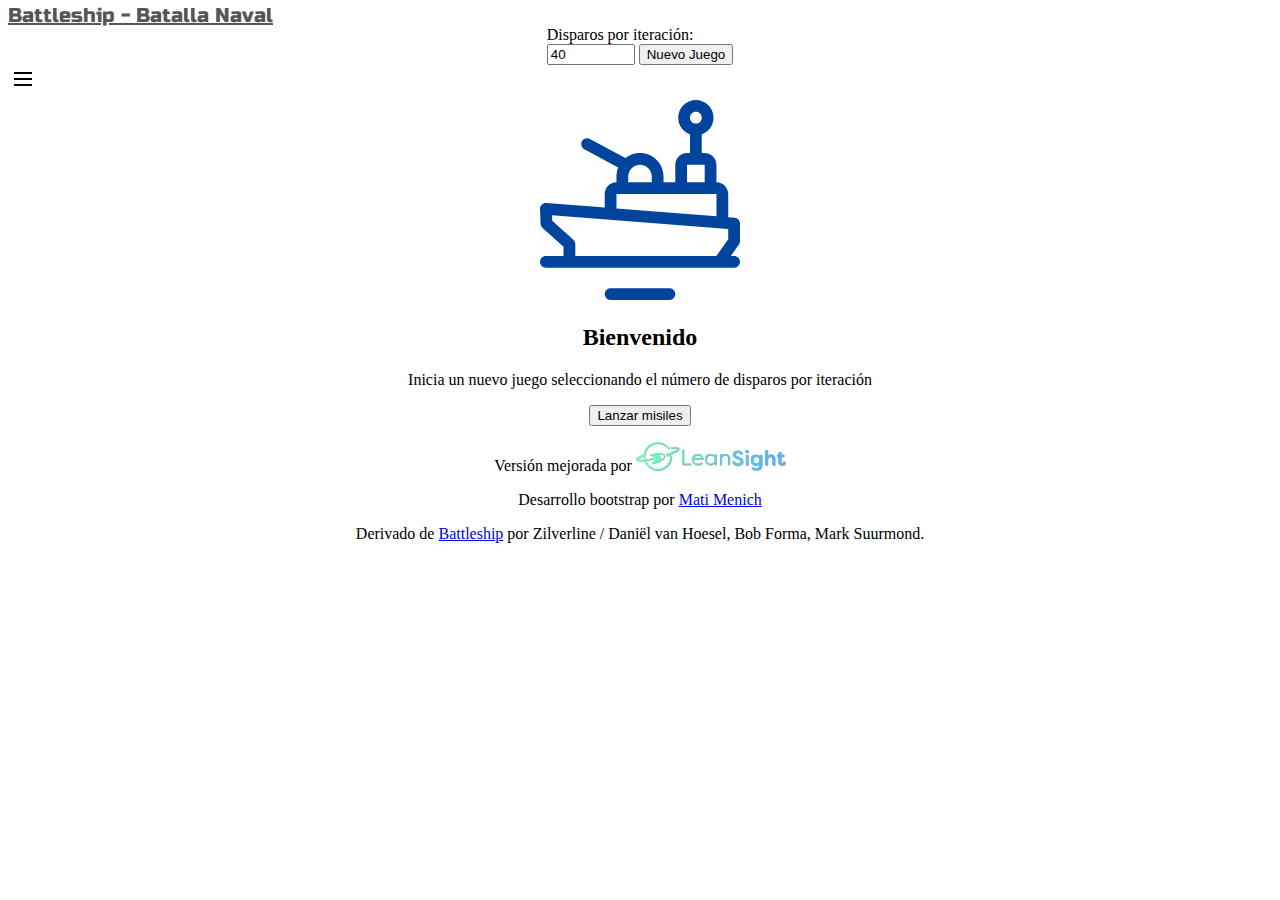
==== commit 091e27bd: "ADD habilita modo de lanzamiento manual cuando se termina el juego o cuando se termina una iteracion" ====
--- a/index.html
+++ b/index.html
@@ -194,7 +194,14 @@
 									<span class="slider"></span>
 									</label>
 								</div>
-							<!-- Otras opciones del menú aquí -->
+								<!-- Switch Disparo Automático -->
+								<div class="sandwich-menu-item">
+									<label>Disparo Manual</label>
+									<label class="switch">
+									<input id="toggleManualShoot" type="checkbox"/>
+									<span class="slider"></span>
+									</label>
+								</div>
 							</div>
 						</div>
 					</div>					  
@@ -214,13 +221,29 @@
 			</div>
 		</div>
 
-		<div class="row vertical-align">
+		<div class="row">
+			<div class="col-xs-12 col-sm-8 col-md-8 col-lg-6 text-center">
+				<!-- Primera fila: Contenedor del tablero -->
+				<div class="row">
+					<div class="col-xs-12">
+						<div id="boardcontainer"></div>
+					</div>
+				</div>
+				<!-- Segunda fila: Botón "Lanzar misiles" -->
+				<div class="row">
+					<div class="col-xs-12">
+						<div class="input-group hidden"> <!-- Clase 'hidden' agregada aquí -->
+							<span class="input-group-btn">
+								<button class="btn btn-primary" id="launchMissiles" type="button">Lanzar misiles</button>
+							</span>
+						</div>
+					</div>
+				</div>
+			</div>
 			<div class="col-xs-12 col-sm-4 col-md-4 col-lg-4">
 				<div class="row stats animated fadeInRight hidden"></div>
 			</div>
-			<div class="col-xs-12 col-sm-8 col-md-8 col-lg-6 text-center">
-				<div id="boardcontainer"></div>
-			</div>
+
 		</div>
 	</div>
 
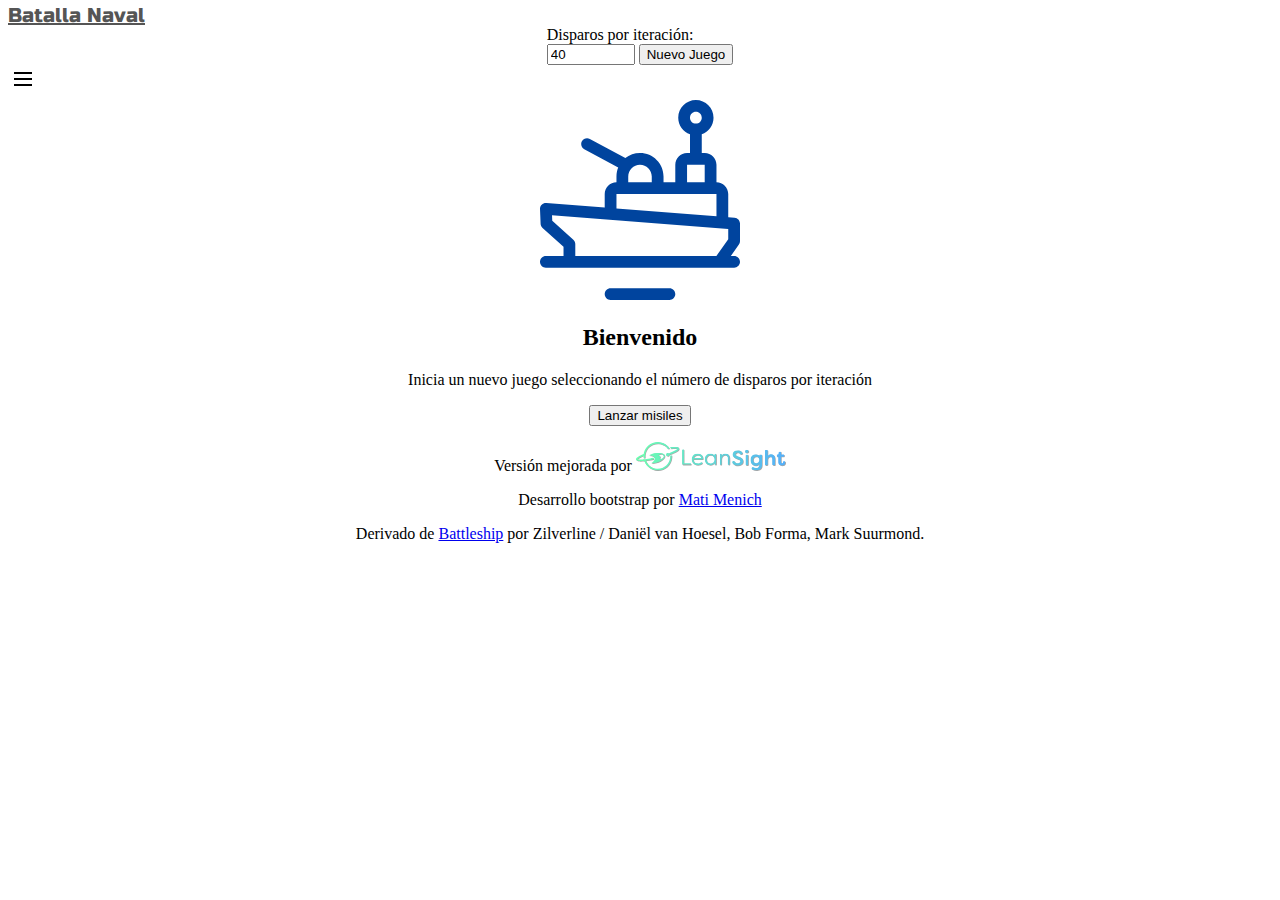
==== commit 4df90a9b: "fix en los nombres de los simulaciones" ====
--- a/index.html
+++ b/index.html
@@ -52,17 +52,17 @@
 		switch (simulation)
 		{
 			case 'agile':
-				gameTitle = 'Battleship - Batalla Naval Ágil';
+				gameTitle = 'Batalla Naval Ágil';
 				shotsPerIteration = 1;
 				inputVisibility = 'hidden';
 				break;
 			case 'waterfall':
-				gameTitle = 'Battleship - Batalla Naval Cascada';
+				gameTitle = 'Batalla Naval Cascada';
 				shotsPerIteration = 40;
 				inputVisibility = 'hidden';
 				break;
 			default:
-				gameTitle = 'Battleship - Batalla Naval';
+				gameTitle = 'Batalla Naval';
 				shotsPerIteration = 40;
 		}
 
